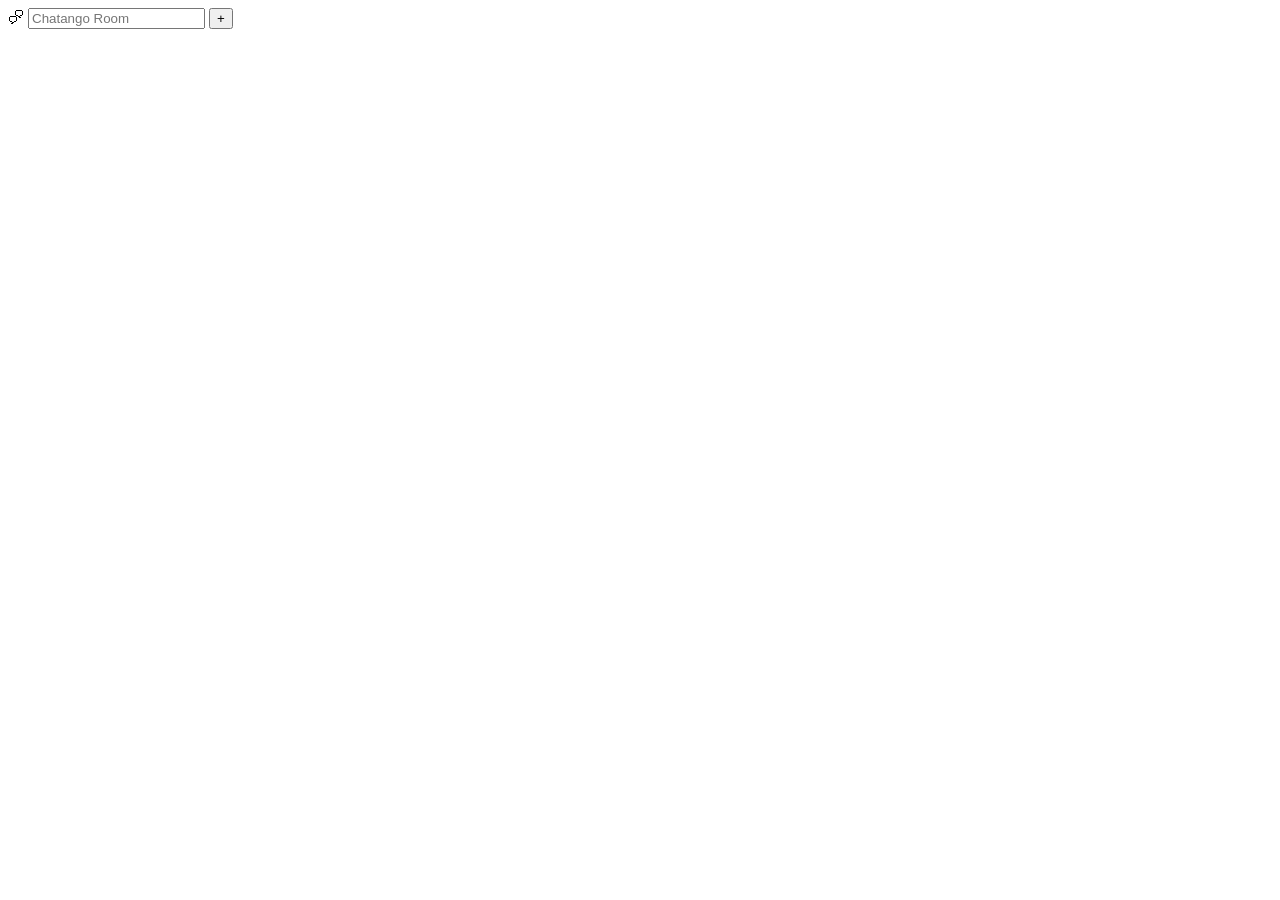
==== index.html @ 2679be80 "Create index.html" ====
<!DOCTYPE html>
<html lang="en">
<head>
<meta charset="UTF-8" />
<meta name="viewport" content="width=device-width, initial-scale=1.0" />
<title>Chatango Multi Room — Optimized Mobile</title>
<link rel="stylesheet" href="style.css">
</head>

<body>

<div id="chatWindow">
  <div id="chatManagerRow">
    <span class="manager-icon">🗪</span>
    <input type="text" id="chatInput" placeholder="Chatango Room">
    <button id="addBtn" onclick="addChat()">+</button>
  </div>
</div>

<div id="chatArea"></div>

<script src="script.js"></script>
</body>
</html>
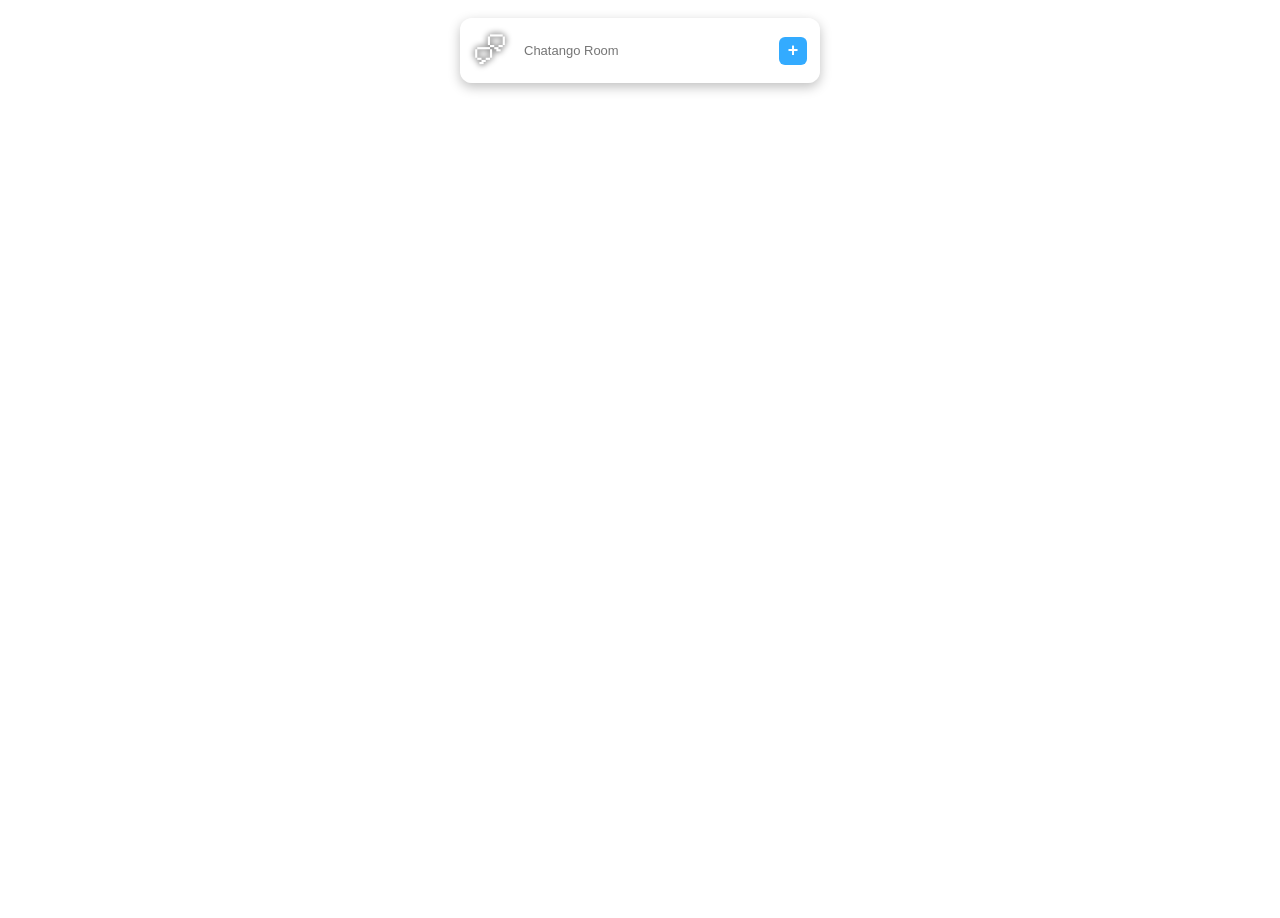
==== commit 9791d962: "Update title in index.html" ====
--- a/index.html
+++ b/index.html
@@ -3,7 +3,7 @@
 <head>
 <meta charset="UTF-8" />
 <meta name="viewport" content="width=device-width, initial-scale=1.0" />
-<title>Chatango Multi Room — Optimized Mobile</title>
+<title>Chatango Multi Room x Shoujo</title>
 <link rel="stylesheet" href="style.css">
 </head>
 
--- a/style.css
+++ b/style.css
@@ -0,0 +1,109 @@
+* {margin: 0; padding: 0; box-sizing: border-box;}
+
+body {
+  width: 100%;
+  min-height: 100vh;
+  font-family: Arial, sans-serif;
+  background-image: url("https://png.pngtree.com/background/20230616/original/pngtree-anime-tree-picture-image_3629955.jpg");
+  background-size: cover;
+  background-position: center;
+  background-repeat: no-repeat;
+  background-attachment: scroll;
+}
+
+#chatWindow {
+  width: 100%;
+  max-width: 360px;
+  background: rgba(255,255,255,0.35);
+  padding: 12px;
+  border-radius: 12px;
+  backdrop-filter: blur(1px);
+  border: 1px solid rgba(255,255,255,0.4);
+  box-shadow: 0 4px 12px rgba(0,0,0,0.25);
+  margin: 18px auto;
+}
+
+#chatManagerRow {
+  display: flex;
+  align-items: center;
+  gap: 8px;
+}
+
+.manager-icon {
+  font-size: 34px;
+  color: white;
+  text-shadow: 0 0 6px black;
+}
+
+#chatInput {
+  flex: 1;
+  padding: 6px 8px;
+  font-size: 13px;
+  border-radius: 6px;
+  border: 1px solid rgba(255,255,255,0.6);
+  background: rgba(255,255,255,0.35);
+  color: #000;
+}
+
+#addBtn {
+  width: 28px;
+  height: 28px;
+  font-size: 18px;
+  font-weight: bold;
+  border-radius: 6px;
+  border: none;
+  background: rgba(0,150,255,0.8);
+  color: white;
+  cursor: pointer;
+}
+
+#chatArea {
+  width: 100%;
+  display: grid;
+  grid-template-columns: repeat(auto-fill, minmax(250px,1fr));
+  gap: 12px;
+  padding: 0 12px 40px;
+  justify-items: center;
+}
+
+.chat-box {
+  position: relative;
+  width: 250px;
+  height: 350px;
+  background: rgba(255,255,255,0.95);
+  border-radius: 8px;
+  overflow: hidden;
+  box-shadow: 0 3px 8px rgba(0,0,0,0.3);
+  will-change: transform;
+}
+
+.chat-container {
+  width: 100%;
+  height: 100%;
+}
+
+.chat-container iframe {
+  width: 100%;
+  height: 100%;
+  border: none;
+}
+
+.close-btn {
+  position: absolute;
+  top: 6px;
+  right: 6px;
+  width: 28px;
+  height: 28px;
+  background: #ff0000;
+  color: white;
+  border: none;
+  border-radius: 50%;
+  font-size: 18px;
+  cursor: pointer;
+  z-index: 10;
+}
+
+@media (max-width: 480px) {
+  #chatWindow { max-width: calc(100% - 20px); }
+  .chat-box { width: 100%; height: 60vh; }
+}
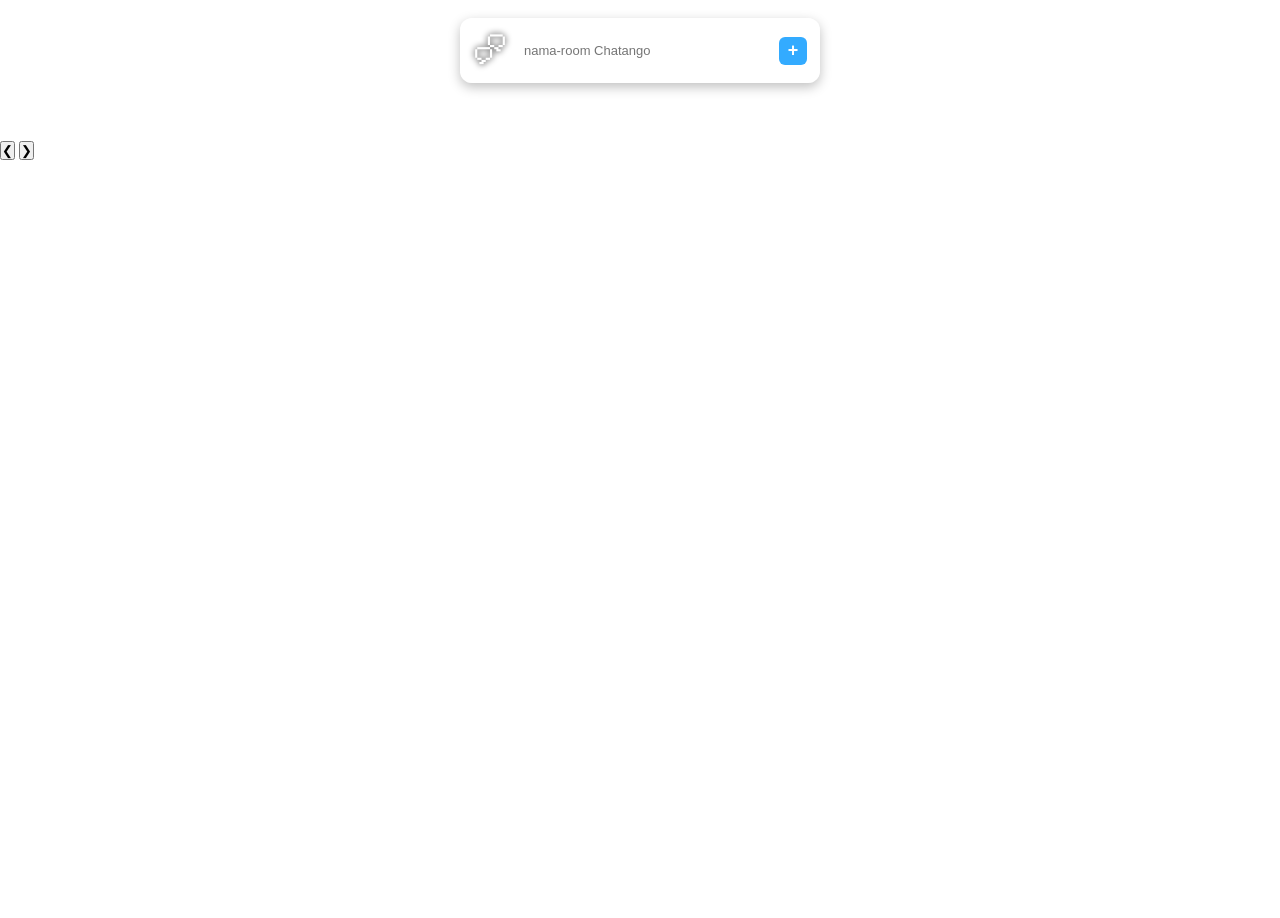
==== commit 30d865a4: "Update index.html" ====
--- a/index.html
+++ b/index.html
@@ -3,22 +3,26 @@
 <head>
 <meta charset="UTF-8" />
 <meta name="viewport" content="width=device-width, initial-scale=1.0" />
-<title>Chatango Multi Room x Shoujo</title>
-<link rel="stylesheet" href="style.css">
+<title>Chatango Multi Room x Shoujo Chat</title>
+
+<link rel="stylesheet" href="style.css" />
 </head>
 
 <body>
-
+  
 <div id="chatWindow">
   <div id="chatManagerRow">
     <span class="manager-icon">🗪</span>
-    <input type="text" id="chatInput" placeholder="Chatango Room">
+    <input type="text" id="chatInput" placeholder="nama-room Chatango">
     <button id="addBtn" onclick="addChat()">+</button>
   </div>
 </div>
 
 <div id="chatArea"></div>
 
+<button id="prevBtn" class="nav-btn" onclick="prevChat()">❮</button>
+<button id="nextBtn" class="nav-btn" onclick="nextChat()">❯</button>
+
 <script src="script.js"></script>
 </body>
 </html>
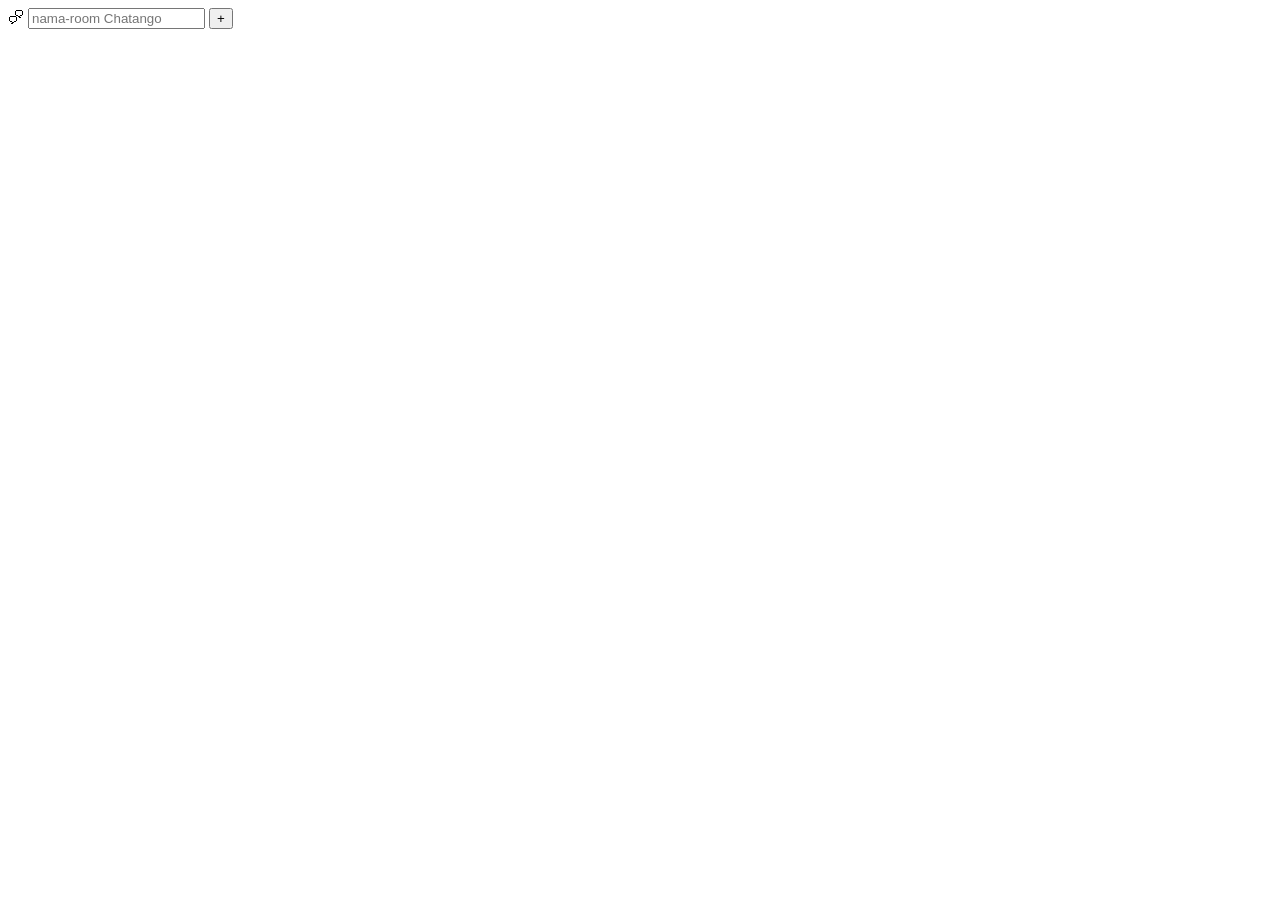
==== commit 7803cb20: "Update index.html" ====
--- a/index.html
+++ b/index.html
@@ -5,24 +5,35 @@
 <meta name="viewport" content="width=device-width, initial-scale=1.0" />
 <title>Chatango Multi Room x Shoujo Chat</title>
 
-<link rel="stylesheet" href="style.css" />
+<link rel="stylesheet" href="css/style.css" />
 </head>
 
 <body>
-  
+
+<!-- INPUT ROOM -->
 <div id="chatWindow">
   <div id="chatManagerRow">
     <span class="manager-icon">🗪</span>
     <input type="text" id="chatInput" placeholder="nama-room Chatango">
-    <button id="addBtn" onclick="addChat()">+</button>
+    <button id="addBtn">+</button>
   </div>
 </div>
 
+<!-- TEMPAT CHATROOM -->
 <div id="chatArea"></div>
 
-<button id="prevBtn" class="nav-btn" onclick="prevChat()">❮</button>
-<button id="nextBtn" class="nav-btn" onclick="nextChat()">❯</button>
+<!-- NAV -->
+<button id="prevBtn" class="nav-btn">❮</button>
+<button id="nextBtn" class="nav-btn">❯</button>
 
-<script src="script.js"></script>
+<!-- JS MODULES -->
+<script src="js/utils.js"></script>
+<script src="js/device-check.js"></script>
+<script src="js/chat-create.js"></script>
+<script src="js/chat-init.js"></script>
+<script src="js/chat-add.js"></script>
+<script src="js/chat-nav.js"></script>
+<script src="js/main.js"></script>
+
 </body>
 </html>
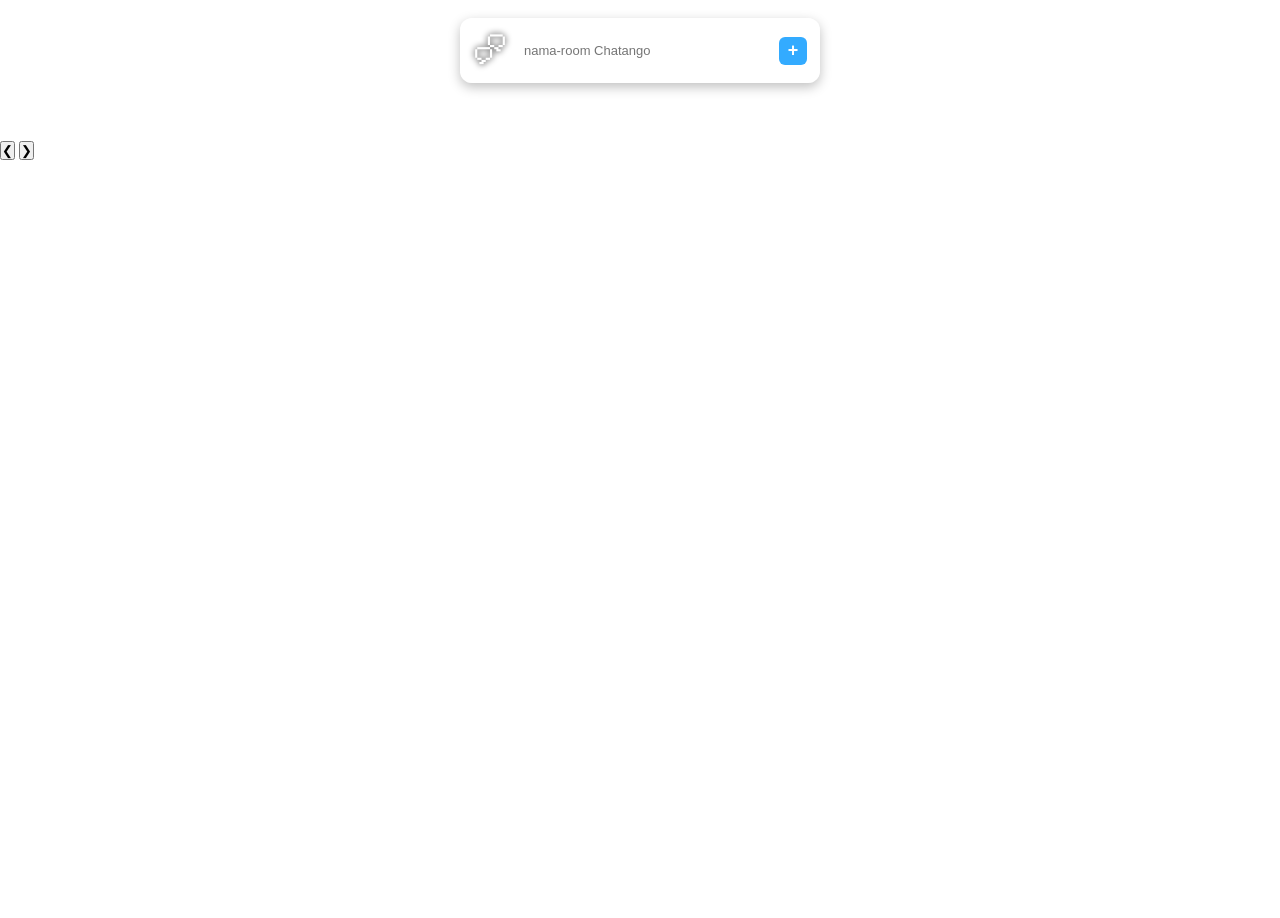
==== commit 5dc890ab: "Update title and add onclick events for buttons" ====
--- a/index.html
+++ b/index.html
@@ -3,9 +3,9 @@
 <head>
 <meta charset="UTF-8" />
 <meta name="viewport" content="width=device-width, initial-scale=1.0" />
-<title>Chatango Multi Room x Shoujo Chat</title>
+<title>Chatango Multi Room — Shoujo Chat</title>
 
-<link rel="stylesheet" href="css/style.css" />
+<link rel="stylesheet" href="style.css" />
 </head>
 
 <body>
@@ -15,25 +15,17 @@
   <div id="chatManagerRow">
     <span class="manager-icon">🗪</span>
     <input type="text" id="chatInput" placeholder="nama-room Chatango">
-    <button id="addBtn">+</button>
+    <button id="addBtn" onclick="addChat()">+</button>
   </div>
 </div>
 
 <!-- TEMPAT CHATROOM -->
 <div id="chatArea"></div>
 
-<!-- NAV -->
-<button id="prevBtn" class="nav-btn">❮</button>
-<button id="nextBtn" class="nav-btn">❯</button>
+<!-- TOMBOL SWIPE (Mobile Only) -->
+<button id="prevBtn" class="nav-btn" onclick="prevChat()">❮</button>
+<button id="nextBtn" class="nav-btn" onclick="nextChat()">❯</button>
 
-<!-- JS MODULES -->
-<script src="js/utils.js"></script>
-<script src="js/device-check.js"></script>
-<script src="js/chat-create.js"></script>
-<script src="js/chat-init.js"></script>
-<script src="js/chat-add.js"></script>
-<script src="js/chat-nav.js"></script>
-<script src="js/main.js"></script>
-
+<script src="script.js"></script>
 </body>
 </html>
--- a/style.css
+++ b/style.css
@@ -0,0 +1,161 @@
+* {margin: 0; padding: 0; box-sizing: border-box;}
+
+body {
+  width: 100%;
+  min-height: 100vh;
+  font-family: Arial, sans-serif;
+  background-image: url("https://png.pngtree.com/background/20230616/original/pngtree-anime-tree-picture-image_3629955.jpg");
+  background-size: cover;
+  background-position: center;
+  background-repeat: no-repeat;
+  background-attachment: scroll;
+}
+
+/* AREA INPUT */
+#chatWindow {
+  width: 100%;
+  max-width: 360px;
+  background: rgba(255,255,255,0.35);
+  padding: 12px;
+  border-radius: 12px;
+  backdrop-filter: blur(1px);
+  border: 1px solid rgba(255,255,255,0.4);
+  box-shadow: 0 4px 12px rgba(0,0,0,0.25);
+  margin: 18px auto;
+}
+
+#chatManagerRow {
+  display: flex;
+  align-items: center;
+  gap: 8px;
+}
+
+.manager-icon {
+  font-size: 34px;
+  color: white;
+  text-shadow: 0 0 6px black;
+}
+
+#chatInput {
+  flex: 1;
+  padding: 6px 8px;
+  font-size: 13px;
+  border-radius: 6px;
+  border: 1px solid rgba(255,255,255,0.6);
+  background: rgba(255,255,255,0.35);
+  color: #000;
+}
+
+#addBtn {
+  width: 28px;
+  height: 28px;
+  font-size: 18px;
+  font-weight: bold;
+  border-radius: 6px;
+  border: none;
+  background: rgba(0,150,255,0.8);
+  color: white;
+  cursor: pointer;
+}
+
+/* DESKTOP MODE: GRID */
+#chatArea {
+  width: 100%;
+  display: grid;
+  grid-template-columns: repeat(auto-fill, minmax(250px,1fr));
+  gap: 12px;
+  padding: 0 12px 40px;
+  justify-items: center;
+  scroll-behavior: smooth;
+}
+
+.chat-box {
+  position: relative;
+  width: 250px;
+  height: 350px;
+  background: rgba(255,255,255,0.95);
+  border-radius: 8px;
+  overflow: hidden;
+  box-shadow: 0 3px 8px rgba(0,0,0,0.3);
+  will-change: transform;
+}
+
+.chat-container {
+  width: 100%; 
+  height: 100%;
+}
+
+.chat-container iframe {
+  width: 100%;
+  height: 100%;
+  border: none;
+}
+
+.close-btn {
+  position: absolute;
+  top: 6px;
+  right: 6px;
+  width: 28px;
+  height: 28px;
+  background: #ff0000;
+  color: white;
+  border: none;
+  border-radius: 50%;
+  font-size: 18px;
+  cursor: pointer;
+  z-index: 10;
+}
+
+/* MOBILE MODE — SWIPE */
+@media (max-width: 480px) {
+
+  #chatWindow {
+    max-width: calc(100% - 20px);
+  }
+
+  #chatArea {
+    display: flex;
+    overflow-x: auto;
+    gap: 12px;
+    padding: 12px;
+    scroll-snap-type: x mandatory;
+    -webkit-overflow-scrolling: touch;
+    scroll-behavior: smooth;
+  }
+
+  .chat-box {
+    flex: 0 0 100%;
+    width: 100%;
+    height: 70vh;
+    scroll-snap-align: center;
+  }
+
+  .nav-btn {
+    position: fixed;
+    top: 50%;
+    transform: translateY(-50%);
+    width: 46px;
+    height: 46px;
+    background: rgba(255,255,255,0.45);
+    backdrop-filter: blur(6px);
+    border: 1px solid rgba(255,255,255,0.5);
+    border-radius: 50%;
+    display: flex;
+    align-items: center;
+    justify-content: center;
+    font-size: 26px;
+    color: #333;
+    box-shadow: 0 4px 12px rgba(0,0,0,0.2);
+    cursor: pointer;
+    z-index: 999;
+    transition: 0.25s ease;
+  }
+
+  .nav-btn:hover {
+    background: rgba(255,255,255,0.7);
+    transform: translateY(-50%) scale(1.05);
+  }
+
+  #prevBtn { left: 12px; }
+  #nextBtn { right: 12px; }
+}
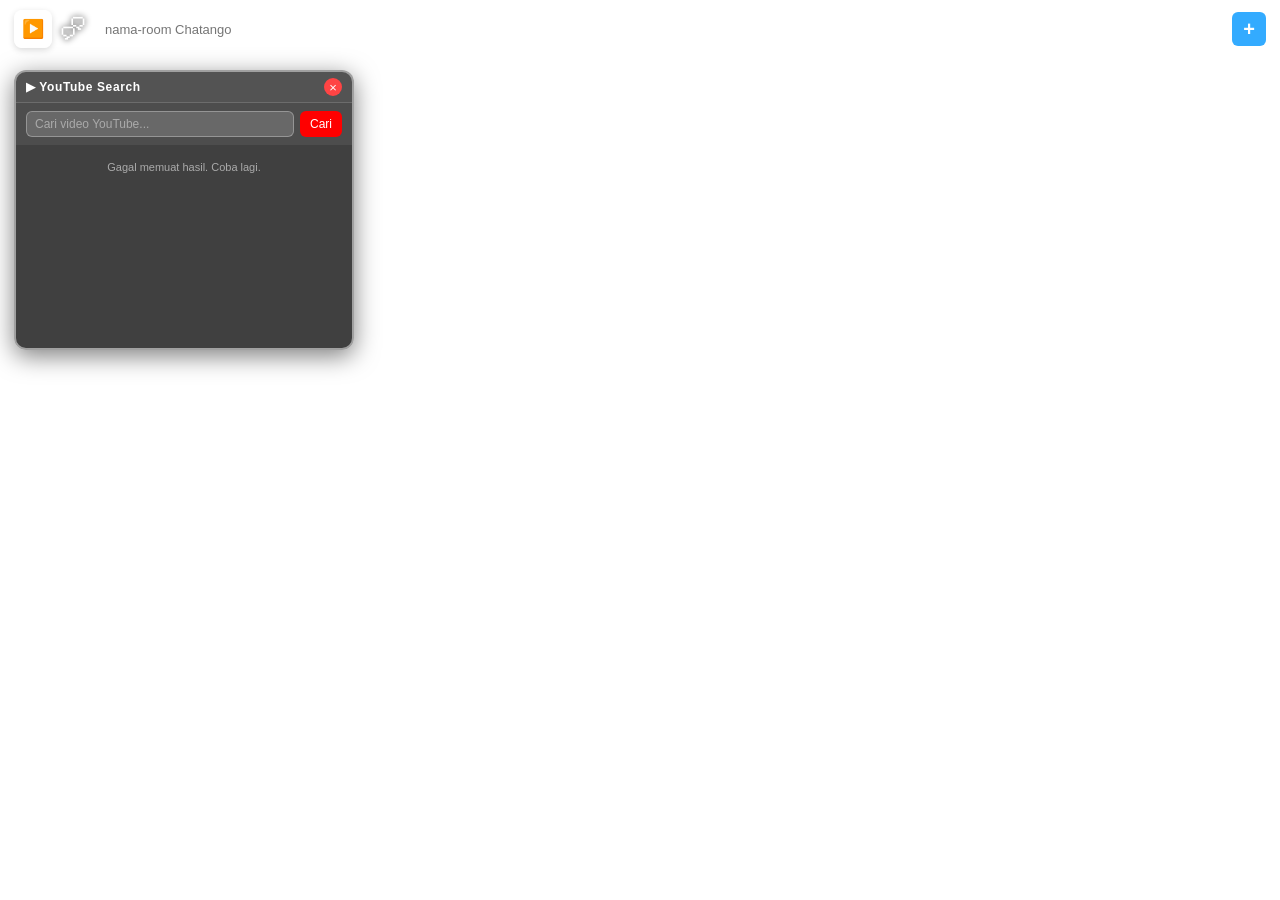
==== commit d053ac53: "Update index.html" ====
--- a/index.html
+++ b/index.html
@@ -1,31 +1,605 @@
-<!DOCTYPE html>
-<html lang="en">
-<head>
-<meta charset="UTF-8" />
-<meta name="viewport" content="width=device-width, initial-scale=1.0" />
+<html lang="en"><head>
+<meta charset="UTF-8">
+<meta name="viewport" content="width=device-width, initial-scale=1.0, maximum-scale=1.0, minimal-ui">
+<meta name="apple-mobile-web-app-capable" content="yes">
+<meta name="mobile-web-app-capable" content="yes">
 <title>Chatango Multi Room — Shoujo Chat</title>
-
-<link rel="stylesheet" href="style.css" />
+<style>
+* { margin: 0; padding: 0; box-sizing: border-box; }
+
+body {
+  width: 100%;
+  min-height: 100vh;
+  font-family: Arial, sans-serif;
+  background-image: url("https://png.pngtree.com/background/20230616/original/pngtree-anime-tree-picture-image_3629955.jpg");
+  background-size: cover;
+  background-position: center;
+  background-repeat: no-repeat;
+  background-attachment: scroll;
+}
+
+/* ── TOOLBAR ── */
+#toolbar {
+  width: 100%;
+  display: flex;
+  align-items: center;
+  gap: 8px;
+  padding: 10px 14px;
+  background: rgba(255,255,255,0.25);
+  backdrop-filter: blur(6px);
+  border-bottom: 1px solid rgba(255,255,255,0.3);
+  flex-wrap: wrap;
+}
+
+.tool-icon-btn {
+  width: 38px;
+  height: 38px;
+  border-radius: 8px;
+  border: 1px solid rgba(255,255,255,0.5);
+  background: rgba(255,255,255,0.35);
+  font-size: 18px;
+  cursor: pointer;
+  display: flex;
+  align-items: center;
+  justify-content: center;
+  backdrop-filter: blur(2px);
+  box-shadow: 0 2px 6px rgba(0,0,0,0.15);
+  transition: background 0.2s;
+  flex-shrink: 0;
+}
+.tool-icon-btn:hover { background: rgba(255,255,255,0.6); }
+
+#chatInput {
+  flex: 1;
+  min-width: 120px;
+  padding: 7px 10px;
+  font-size: 13px;
+  border-radius: 6px;
+  border: 1px solid rgba(255,255,255,0.6);
+  background: rgba(255,255,255,0.45);
+  color: #000;
+}
+#addBtn {
+  width: 34px;
+  height: 34px;
+  font-size: 20px;
+  font-weight: bold;
+  border-radius: 6px;
+  border: none;
+  background: rgba(0,150,255,0.8);
+  color: white;
+  cursor: pointer;
+  flex-shrink: 0;
+}
+
+/* ── YT WINDOW (floating) ── */
+#ytWindow {
+  position: fixed;
+  top: 70px;
+  left: 14px;
+  width: 340px;
+  height: 280px;
+  border: 2px solid rgba(255,255,255,0.5);
+  border-radius: 12px;
+  background: rgba(0,0,0,0.75);
+  backdrop-filter: blur(8px);
+  z-index: 999;
+  display: none;
+  box-shadow: 0 6px 24px rgba(0,0,0,0.5);
+  overflow: hidden;
+  flex-direction: column;
+}
+
+#ytTitleBar {
+  display: flex;
+  align-items: center;
+  justify-content: space-between;
+  padding: 6px 10px;
+  background: rgba(255,255,255,0.1);
+  border-bottom: 1px solid rgba(255,255,255,0.15);
+  cursor: move;
+  user-select: none;
+}
+#ytTitleBar span {
+  color: #fff;
+  font-size: 12px;
+  font-weight: bold;
+  letter-spacing: 0.05em;
+}
+#ytCloseBtn {
+  background: #ff4444;
+  border: none;
+  border-radius: 50%;
+  width: 18px;
+  height: 18px;
+  color: #fff;
+  font-size: 13px;
+  cursor: pointer;
+  line-height: 1;
+  display: flex;
+  align-items: center;
+  justify-content: center;
+}
+
+#ytSearchRow {
+  display: flex;
+  gap: 6px;
+  padding: 8px 10px;
+  background: rgba(255,255,255,0.07);
+}
+#ytInput {
+  flex: 1;
+  padding: 5px 8px;
+  border-radius: 6px;
+  border: 1px solid rgba(255,255,255,0.3);
+  background: rgba(255,255,255,0.15);
+  color: #fff;
+  font-size: 12px;
+}
+#ytInput::placeholder { color: #aaa; }
+#ytSearchBtn {
+  padding: 5px 10px;
+  border-radius: 6px;
+  border: none;
+  background: #ff0000;
+  color: #fff;
+  font-size: 12px;
+  cursor: pointer;
+  white-space: nowrap;
+}
+
+/* hasil pencarian */
+#ytResults {
+  flex: 1;
+  overflow-y: auto;
+  padding: 6px 8px;
+  display: flex;
+  flex-direction: column;
+  gap: 6px;
+}
+#ytResults::-webkit-scrollbar { width: 4px; }
+#ytResults::-webkit-scrollbar-thumb { background: rgba(255,255,255,0.2); border-radius: 2px; }
+
+.yt-item {
+  display: flex;
+  gap: 8px;
+  align-items: center;
+  background: rgba(255,255,255,0.08);
+  border-radius: 6px;
+  padding: 5px 7px;
+  cursor: pointer;
+  transition: background 0.15s;
+}
+.yt-item:hover { background: rgba(255,255,255,0.18); }
+.yt-item img {
+  width: 72px;
+  height: 44px;
+  object-fit: cover;
+  border-radius: 4px;
+  flex-shrink: 0;
+}
+.yt-item-info { flex: 1; overflow: hidden; }
+.yt-item-title {
+  color: #fff;
+  font-size: 11px;
+  font-weight: bold;
+  white-space: nowrap;
+  overflow: hidden;
+  text-overflow: ellipsis;
+}
+.yt-item-meta {
+  color: #aaa;
+  font-size: 10px;
+  margin-top: 2px;
+  white-space: nowrap;
+  overflow: hidden;
+  text-overflow: ellipsis;
+}
+
+/* player embed */
+#ytPlayerWrap {
+  display: none;
+  flex-direction: column;
+  flex: 1;
+}
+#ytBackBtn {
+  padding: 4px 10px;
+  background: rgba(255,255,255,0.1);
+  border: none;
+  border-bottom: 1px solid rgba(255,255,255,0.1);
+  color: #ccc;
+  font-size: 11px;
+  cursor: pointer;
+  text-align: left;
+}
+#ytBackBtn:hover { background: rgba(255,255,255,0.2); }
+#ytFrame {
+  flex: 1;
+  width: 100%;
+  border: none;
+}
+
+#ytStatus {
+  color: #aaa;
+  font-size: 11px;
+  text-align: center;
+  padding: 16px 10px;
+}
+
+/* ── CHAT AREA ── */
+#chatArea {
+  width: 100%;
+  display: grid;
+  grid-template-columns: repeat(auto-fill, minmax(250px,1fr));
+  gap: 12px;
+  padding: 12px 12px 40px;
+  justify-items: center;
+}
+
+.chat-box {
+  position: relative;
+  width: 250px;
+  height: 350px;
+  background: rgba(255,255,255,0.95);
+  border-radius: 8px;
+  overflow: hidden;
+  box-shadow: 0 3px 8px rgba(0,0,0,0.3);
+}
+
+.chat-container {
+  width: 100%;
+  height: 100%;
+  position: relative;
+  overflow: hidden;
+}
+.chat-container > * {
+  position: relative !important;
+  top: auto !important;
+  left: auto !important;
+  right: auto !important;
+  bottom: auto !important;
+  width: 100% !important;
+  height: 100% !important;
+  z-index: auto !important;
+  transform: none !important;
+  display: block !important;
+}
+
+.close-btn {
+  position: absolute;
+  top: 6px;
+  right: 6px;
+  width: 26px;
+  height: 26px;
+  background: #ff0000;
+  color: white;
+  border: none;
+  border-radius: 50%;
+  font-size: 16px;
+  cursor: pointer;
+  z-index: 10;
+  line-height: 1;
+}
+
+/* ── NAV BUTTONS (mobile only) ── */
+.nav-btn { display: none; }
+
+@media (max-width: 480px) {
+  #chatArea {
+    display: flex;
+    overflow-x: auto;
+    gap: 0;
+    padding: 12px 0 40px;
+    scroll-snap-type: x mandatory;
+    -webkit-overflow-scrolling: touch;
+    scroll-behavior: smooth;
+  }
+  .chat-box {
+    flex: 0 0 100vw;
+    width: 100vw;
+    height: 70vh;
+    border-radius: 0;
+    scroll-snap-align: center;
+  }
+  #ytWindow {
+    width: calc(100vw - 28px);
+    left: 14px;
+    right: 14px;
+  }
+  .nav-btn {
+    display: flex;
+    position: fixed;
+    top: 50%;
+    transform: translateY(-50%);
+    width: 46px;
+    height: 46px;
+    background: rgba(255,255,255,0.45);
+    backdrop-filter: blur(6px);
+    border: 1px solid rgba(255,255,255,0.5);
+    border-radius: 50%;
+    align-items: center;
+    justify-content: center;
+    font-size: 26px;
+    color: #333;
+    box-shadow: 0 4px 12px rgba(0,0,0,0.2);
+    cursor: pointer;
+    z-index: 998;
+    transition: 0.2s ease;
+  }
+  .nav-btn:hover { background: rgba(255,255,255,0.7); }
+  #prevBtn { left: 6px; }
+  #nextBtn { right: 6px; }
+}
+</style>
 </head>
-
 <body>
 
-<!-- INPUT ROOM -->
-<div id="chatWindow">
-  <div id="chatManagerRow">
-    <span class="manager-icon">🗪</span>
-    <input type="text" id="chatInput" placeholder="nama-room Chatango">
-    <button id="addBtn" onclick="addChat()">+</button>
+<!-- TOOLBAR -->
+<div id="toolbar">
+  <!-- tombol buka YT -->
+  <button class="tool-icon-btn" onclick="toggleYT()" title="YouTube Search">▶️</button>
+  <!-- input chat -->
+  <span style="font-size:26px;color:white;text-shadow:0 0 6px black;">🗪</span>
+  <input type="text" id="chatInput" placeholder="nama-room Chatango">
+  <button id="addBtn" onclick="addChat()">+</button>
+</div>
+
+<!-- YT FLOATING WINDOW -->
+<div id="ytWindow" style="display: flex;">
+  <div id="ytTitleBar">
+    <span>▶ YouTube Search</span>
+    <button id="ytCloseBtn" onclick="hideYT()">×</button>
+  </div>
+  <div id="ytSearchRow">
+    <input type="text" id="ytInput" placeholder="Cari video YouTube...">
+    <button id="ytSearchBtn" onclick="searchYT()">Cari</button>
+  </div>
+  <div id="ytStatus" style="display: block;">Gagal memuat hasil. Coba lagi.</div>
+  <div id="ytResults" style="display: none;"></div>
+  <div id="ytPlayerWrap" style="display: none;">
+    <button id="ytBackBtn" onclick="showResults()">← Kembali ke hasil</button>
+    <iframe id="ytFrame" allowfullscreen=""></iframe>
   </div>
 </div>
 
-<!-- TEMPAT CHATROOM -->
+<!-- CHAT AREA -->
 <div id="chatArea"></div>
 
-<!-- TOMBOL SWIPE (Mobile Only) -->
+<!-- SWIPE BUTTONS (mobile) -->
 <button id="prevBtn" class="nav-btn" onclick="prevChat()">❮</button>
 <button id="nextBtn" class="nav-btn" onclick="nextChat()">❯</button>
 
-<script src="script.js"></script>
-</body>
-</html>
+<script>
+/* ══════════════════════════════
+   CHATANGO
+══════════════════════════════ */
+var cidIndex = 0;
+function fetchCid() {
+  var base = (cidIndex++).toString();
+  while (base.length < 10) base = "0" + base;
+  return "cid" + base;
+}
+
+function fixContainer(container) {
+  container.querySelectorAll('*').forEach(function(el) {
+    var pos = window.getComputedStyle(el).position;
+    if (pos === 'fixed' || pos === 'absolute') {
+      el.style.setProperty('position','relative','important');
+      el.style.setProperty('top','auto','important');
+      el.style.setProperty('left','auto','important');
+      el.style.setProperty('right','auto','important');
+      el.style.setProperty('bottom','auto','important');
+      el.style.setProperty('width','100%','important');
+      el.style.setProperty('height','100%','important');
+      el.style.setProperty('z-index','auto','important');
+      el.style.setProperty('transform','none','important');
+    }
+  });
+}
+
+function createChatElement(chatname) {
+  var box = document.createElement("div");
+  box.className = "chat-box";
+  box.dataset.room = chatname;
+
+  var close = document.createElement("button");
+  close.className = "close-btn";
+  close.innerHTML = "×";
+  close.onclick = function(){ box.remove(); };
+  box.appendChild(close);
+
+  var container = document.createElement("div");
+  container.className = "chat-container";
+  box.appendChild(container);
+
+  var scr = document.createElement("script");
+  scr.setAttribute("id", fetchCid());
+  scr.setAttribute("data-cfasync","false");
+  scr.async = true;
+  scr.src = "//st.chatango.com/js/gz/emb.js";
+  scr.text = JSON.stringify({
+    handle: chatname,
+    arch: "js",
+    styles: {
+      a:"ffffff", b:100, c:"000000", d:"000000",
+      e:"ffffff", g:"000000", h:"ffffff", j:"000000",
+      k:"888888", l:"E0E0E0", m:"ffffff", n:"ffffff",
+      p:10, q:"ffffff", w:1, ab:1, surl:0
+    }
+  });
+  container.appendChild(scr);
+
+  setTimeout(function(){ fixContainer(container); }, 800);
+  setTimeout(function(){ fixContainer(container); }, 2500);
+  setTimeout(function(){ fixContainer(container); }, 5000);
+  var obs = new MutationObserver(function(){ fixContainer(container); });
+  obs.observe(container, { childList:true, subtree:true, attributes:true });
+
+  return box;
+}
+
+function initChats() {
+  var raw = window.location.href.split("?");
+  if (raw.length < 2) return;
+  raw[1].split(",").forEach(function(room) {
+    var name = room.replace(/[^a-zA-Z0-9-]/g,"");
+    if (name) document.getElementById("chatArea").appendChild(createChatElement(name));
+  });
+}
+window.onload = initChats;
+
+function addChat() {
+  var input = document.getElementById("chatInput");
+  var name = input.value.trim().replace(/[^a-zA-Z0-9-]/g,"");
+  if (!name) return alert("Masukkan nama room Chatango.");
+  var exists = Array.from(document.querySelectorAll(".chat-box"))
+    .some(function(b){ return b.dataset.room === name; });
+  if (exists) return alert("Chatroom sudah ada.");
+  document.getElementById("chatArea").appendChild(createChatElement(name));
+  input.value = "";
+}
+
+document.addEventListener("DOMContentLoaded", function() {
+  document.getElementById("chatInput").addEventListener("keydown", function(e){
+    if (e.key === "Enter") addChat();
+  });
+  document.getElementById("ytInput").addEventListener("keydown", function(e){
+    if (e.key === "Enter") searchYT();
+  });
+});
+
+function nextChat() {
+  var area = document.getElementById("chatArea");
+  var chats = area.querySelectorAll(".chat-box");
+  var w = area.clientWidth;
+  var cur = Math.round(area.scrollLeft / w);
+  var next = (cur + 1) >= chats.length ? 0 : cur + 1;
+  area.scrollTo({ left: next * w, behavior:"smooth" });
+}
+function prevChat() {
+  var area = document.getElementById("chatArea");
+  var chats = area.querySelectorAll(".chat-box");
+  var w = area.clientWidth;
+  var cur = Math.round(area.scrollLeft / w);
+  var prev = (cur - 1) < 0 ? chats.length - 1 : cur - 1;
+  area.scrollTo({ left: prev * w, behavior:"smooth" });
+}
+
+/* ══════════════════════════════
+   YOUTUBE SEARCH
+══════════════════════════════ */
+var lastResults = [];
+
+function toggleYT() {
+  var w = document.getElementById("ytWindow");
+  w.style.display = w.style.display === "flex" ? "none" : "flex";
+}
+function hideYT() {
+  document.getElementById("ytWindow").style.display = "none";
+}
+
+async function searchYT() {
+  var q = document.getElementById("ytInput").value.trim();
+  if (!q) return alert("Masukkan kata kunci pencarian.");
+
+  var status  = document.getElementById("ytStatus");
+  var results = document.getElementById("ytResults");
+  var player  = document.getElementById("ytPlayerWrap");
+
+  status.textContent  = "Mencari...";
+  results.innerHTML   = "";
+  results.style.display = "none";
+  player.style.display  = "none";
+  status.style.display  = "block";
+
+  try {
+    var url = "https://youtube-alpha-ruddy.vercel.app/youtube/search?video=" + encodeURIComponent(q);
+    var res = await fetch(url);
+    var data = await res.json();
+
+    var items = data?.result || data?.results || data?.data || [];
+    if (!Array.isArray(items) || items.length === 0) {
+      status.textContent = "Tidak ada hasil ditemukan.";
+      return;
+    }
+
+    lastResults = items;
+    status.style.display = "none";
+    results.style.display = "flex";
+
+    items.slice(0, 10).forEach(function(item) {
+      var videoId = item.videoId || item.id || item.video_id || "";
+      if (!videoId) return;
+
+      var div = document.createElement("div");
+      div.className = "yt-item";
+      div.innerHTML =
+        '<img src="' + (item.thumbnail || "https://i.ytimg.com/vi/"+videoId+"/mqdefault.jpg") + '" onerror="this.src=\'https://i.ytimg.com/vi/'+videoId+'/mqdefault.jpg\'" />' +
+        '<div class="yt-item-info">' +
+          '<div class="yt-item-title">' + (item.title || "Tanpa judul") + '</div>' +
+          '<div class="yt-item-meta">' + (item.authorName || item.channel || "") + ' · ' + (item.duration || item.durationH || "") + '</div>' +
+        '</div>';
+      div.onclick = function(){ playVideo(videoId); };
+      results.appendChild(div);
+    });
+  } catch(err) {
+    status.textContent = "Gagal memuat hasil. Coba lagi.";
+    status.style.display = "block";
+  }
+}
+
+function playVideo(videoId) {
+  document.getElementById("ytResults").style.display = "none";
+  document.getElementById("ytStatus").style.display = "none";
+  var player = document.getElementById("ytPlayerWrap");
+  player.style.display = "flex";
+  document.getElementById("ytFrame").src =
+    "https://www.youtube.com/embed/" + videoId + "?autoplay=1";
+}
+
+function showResults() {
+  document.getElementById("ytFrame").src = "";
+  document.getElementById("ytPlayerWrap").style.display = "none";
+  document.getElementById("ytResults").style.display = "flex";
+}
+
+/* ── Draggable YT Window ── */
+(function(){
+  var el = null;
+  var startX, startY, origX, origY;
+  document.addEventListener("DOMContentLoaded", function(){
+    el = document.getElementById("ytWindow");
+    var bar = document.getElementById("ytTitleBar");
+    bar.addEventListener("mousedown", dragStart);
+    bar.addEventListener("touchstart", dragStart, { passive:true });
+  });
+  function dragStart(e) {
+    var touch = e.touches ? e.touches[0] : e;
+    startX = touch.clientX;
+    startY = touch.clientY;
+    var rect = el.getBoundingClientRect();
+    origX = rect.left;
+    origY = rect.top;
+    document.addEventListener("mousemove", dragMove);
+    document.addEventListener("touchmove", dragMove, { passive:true });
+    document.addEventListener("mouseup", dragEnd);
+    document.addEventListener("touchend", dragEnd);
+  }
+  function dragMove(e) {
+    var touch = e.touches ? e.touches[0] : e;
+    var dx = touch.clientX - startX;
+    var dy = touch.clientY - startY;
+    el.style.left = Math.max(0, origX + dx) + "px";
+    el.style.top  = Math.max(0, origY + dy) + "px";
+  }
+  function dragEnd() {
+    document.removeEventListener("mousemove", dragMove);
+    document.removeEventListener("touchmove", dragMove);
+    document.removeEventListener("mouseup", dragEnd);
+    document.removeEventListener("touchend", dragEnd);
+  }
+})();
+</script>
+
+
+</body></html>
